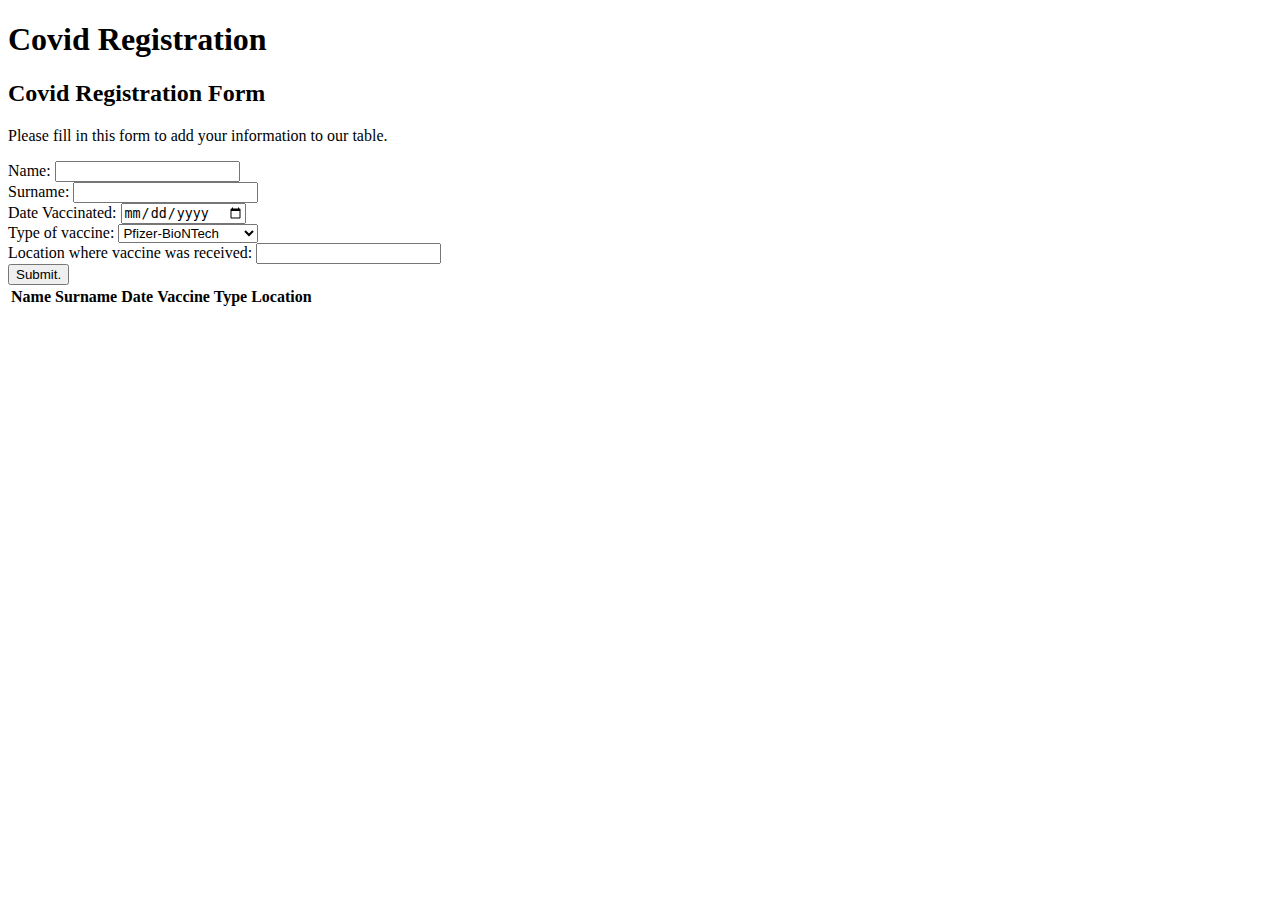
==== index.html @ 9e5d594b "Finished html and javascript parts, started css." ====
<!DOCTYPE html>
<html>
  <head>
    <meta charset="utf-8" />
    <title>Covid Registration</title>


  </head>
  <body>
    <h1>Covid Registration </h1>
    <h2>Covid Registration Form</h2>
    <p>Please fill in this form to add your information to our table.</p>

    <form method="POST">
        <div>
            <label for="name">Name:</label>
            <input type="text" id="name" name="surname">
        </div>

        <div>
            <label for="surname">Surname:</label>
            <input type="text" id="surname" name="surname">
        </div>

        <div>
            <label for="date">Date Vaccinated:</label>
            <input type="date" id="date" name="date">
        </div>

        <div>
            <label for="Vaccine Type">Type of vaccine:</label>
            <select name="vaccinetype" id="vaccinetype">
            <option value="Pfizer-BioNTech">Pfizer-BioNTech</option>
            <option value="Moderna">Moderna</option>
            <option value="Johnson & Johnson">Johnson & Johnson</option>
            </select>
        </div>


        <div>
            <label for="location">Location where vaccine was received:</label>
            <input type="text" id="location" name="location">
        </div>
        
        <div>
            <button type="button" id="updateButton" onclick="addRow();">Submit.</button>
        </div>
    </form>

    <div  id="div5">
        <table id="table1">
            <tr>
                <th>Name</th>
                <th>Surname</th>
                <th>Date</th>
                <th>Vaccine Type</th>
                <th>Location</th>
            </tr>


        </table>
    </div>


    <script>     
        function addSentence() 
        {
            var para = document.createElement("p");

            var name = document.getElementById("name").value;
            var surname = document.getElementById("surname").value;
            var date = document.getElementById("date").value;
            var vaccinetype = document.getElementById("vaccinetype").value;
            var location = document.getElementById("location").value;

            var node = document.createTextNode(name +" " + surname + " " + date + " " + vaccinetype + " " + location);
            para.appendChild(node);
            var element = document.getElementById("div5");
            element.appendChild(para);
        }


        function addRow() 
        {
            var table = document.getElementById("table1");
            //Get info for new row
            var name = document.getElementById("name").value;
            var surname = document.getElementById("surname").value;
            var date = document.getElementById("date").value;
            var vaccinetype = document.getElementById("vaccinetype").value;
            var location = document.getElementById("location").value;           


            //Add cells
            var row = table.insertRow(1);
            var cell1 = row.insertCell(0);
            var cell2 = row.insertCell(1);
            var cell3 = row.insertCell(2);
            var cell4 = row.insertCell(3);
            var cell5 = row.insertCell(4);


            // Add some text to the new cells:
            cell1.innerHTML = name;
            cell2.innerHTML = surname; 
            cell3.innerHTML = date;
            cell4.innerHTML = vaccinetype;
            cell5.innerHTML = location;
        }

        
    </script>

</html>
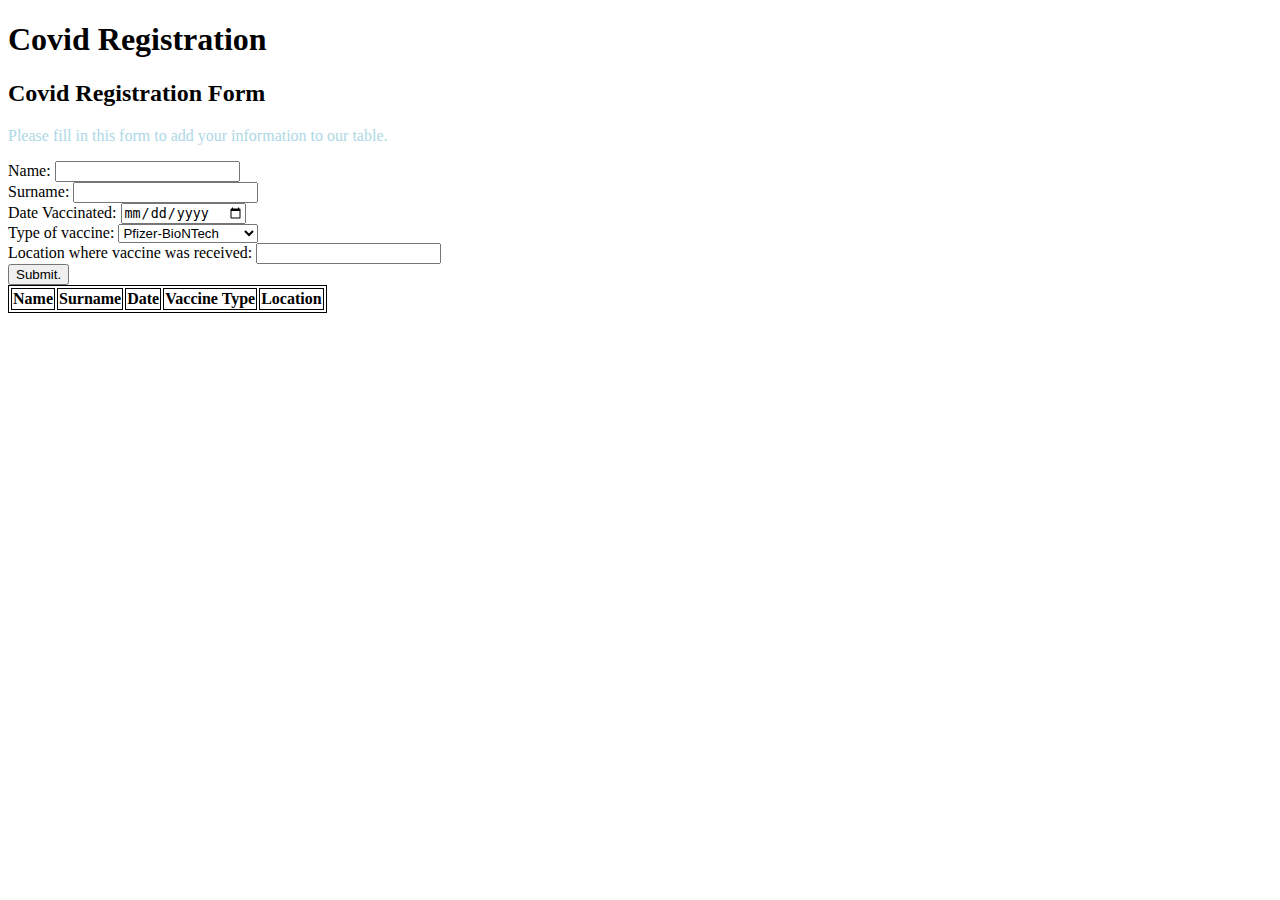
==== commit f5737e71: "A bit more CSS and weird JSON stuff removed." ====
--- a/index.html
+++ b/index.html
@@ -4,7 +4,7 @@
   <head>
     <meta charset="utf-8" />
     <title>Covid Registration</title>
-
+    <link href="./styles.css" rel="stylesheet">
 
   </head>
   <body>
--- a/styles.css
+++ b/styles.css
@@ -0,0 +1,7 @@
+p {
+    color: lightblue;
+  }
+
+  table, th, td {
+    border: 1px solid black;
+  }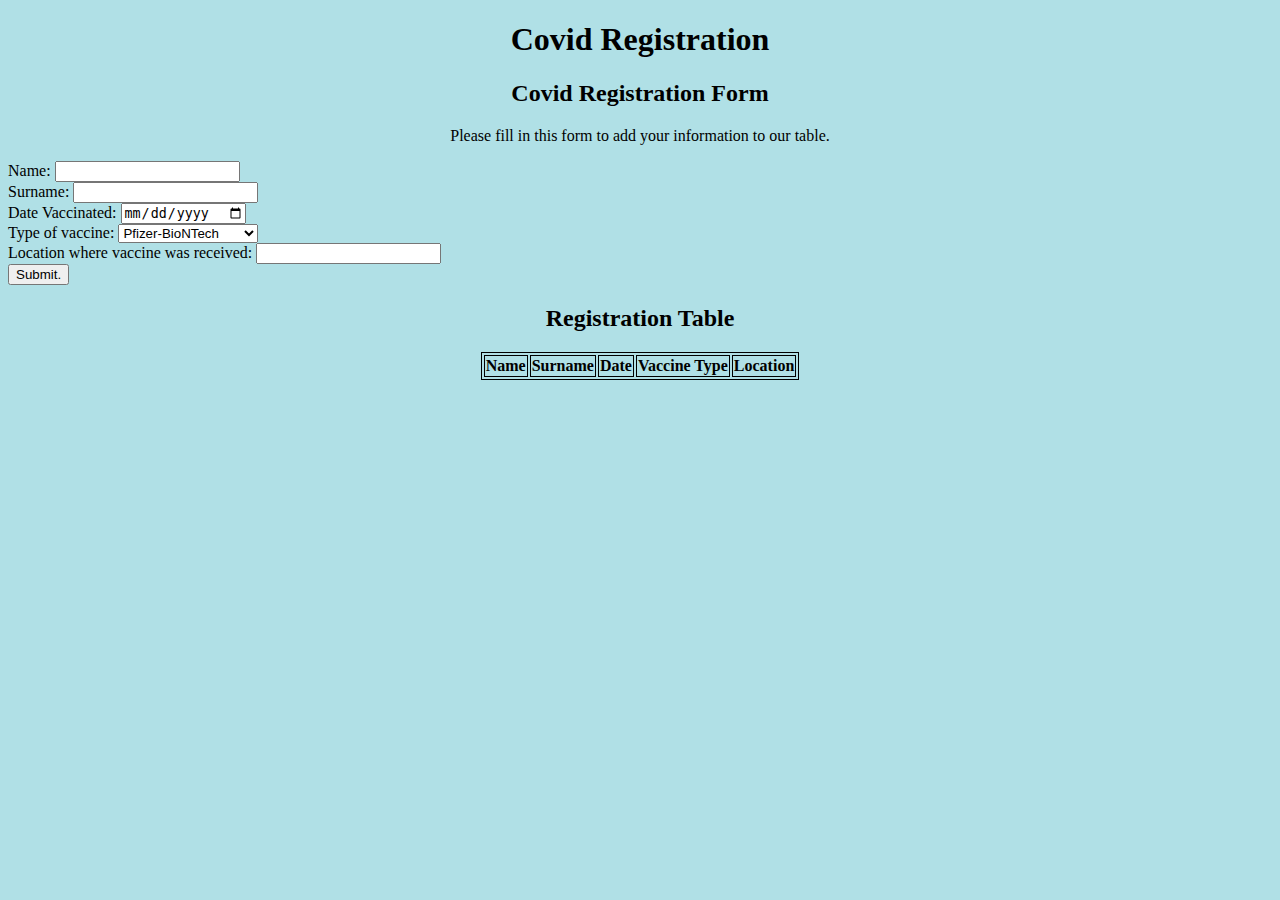
==== commit d80b26f1: "Added more CSS and improved readme." ====
--- a/index.html
+++ b/index.html
@@ -48,6 +48,9 @@
         </div>
     </form>
 
+    <div>
+        <h2>Registration Table</h2>
+    </div>
     <div  id="div5">
         <table id="table1">
             <tr>
--- a/styles.css
+++ b/styles.css
@@ -1,7 +1,26 @@
 p {
-    color: lightblue;
+    color: black;
+    text-align: center;
   }
 
-  table, th, td {
+table, th, td {
     border: 1px solid black;
+    margin-left: auto;
+    margin-right: auto;
+
+  }
+
+body {
+      background-color: powderblue;
+  }
+
+  h1 {    text-align: center;
+}
+
+h2 {
+    text-align: center;
+}
+
+.center {
+
   }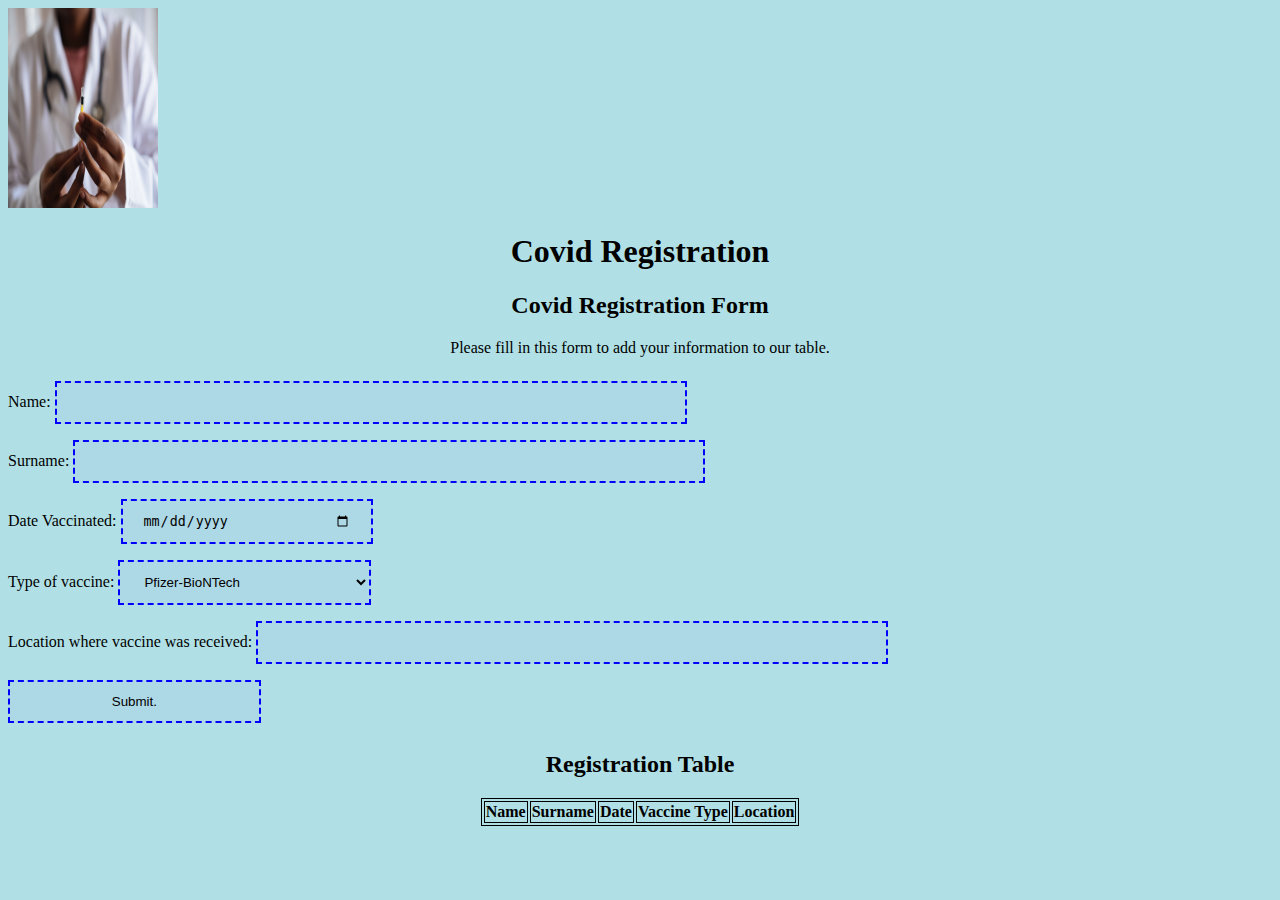
==== commit f18106e2: "Improved css and added an image." ====
--- a/index.html
+++ b/index.html
@@ -1,13 +1,17 @@
   
 <!DOCTYPE html>
+
 <html>
   <head>
     <meta charset="utf-8" />
     <title>Covid Registration</title>
     <link href="./styles.css" rel="stylesheet">
+    <script type="text/javascript" src="./script1.js"></script>
+  </head>
 
-  </head>
+
   <body>
+    <img id="injection" src="./injection.jpg" height="200" width="150">
     <h1>Covid Registration </h1>
     <h2>Covid Registration Form</h2>
     <p>Please fill in this form to add your information to our table.</p>
@@ -15,7 +19,7 @@
     <form method="POST">
         <div>
             <label for="name">Name:</label>
-            <input type="text" id="name" name="surname">
+            <input type="text" id="name" name="name">
         </div>
 
         <div>
@@ -66,53 +70,4 @@
     </div>
 
 
-    <script>     
-        function addSentence() 
-        {
-            var para = document.createElement("p");
-
-            var name = document.getElementById("name").value;
-            var surname = document.getElementById("surname").value;
-            var date = document.getElementById("date").value;
-            var vaccinetype = document.getElementById("vaccinetype").value;
-            var location = document.getElementById("location").value;
-
-            var node = document.createTextNode(name +" " + surname + " " + date + " " + vaccinetype + " " + location);
-            para.appendChild(node);
-            var element = document.getElementById("div5");
-            element.appendChild(para);
-        }
-
-
-        function addRow() 
-        {
-            var table = document.getElementById("table1");
-            //Get info for new row
-            var name = document.getElementById("name").value;
-            var surname = document.getElementById("surname").value;
-            var date = document.getElementById("date").value;
-            var vaccinetype = document.getElementById("vaccinetype").value;
-            var location = document.getElementById("location").value;           
-
-
-            //Add cells
-            var row = table.insertRow(1);
-            var cell1 = row.insertCell(0);
-            var cell2 = row.insertCell(1);
-            var cell3 = row.insertCell(2);
-            var cell4 = row.insertCell(3);
-            var cell5 = row.insertCell(4);
-
-
-            // Add some text to the new cells:
-            cell1.innerHTML = name;
-            cell2.innerHTML = surname; 
-            cell3.innerHTML = date;
-            cell4.innerHTML = vaccinetype;
-            cell5.innerHTML = location;
-        }
-
-        
-    </script>
-
 </html>--- a/styles.css
+++ b/styles.css
@@ -21,6 +21,46 @@
     text-align: center;
 }
 
-.center {
+input[type=text] {
+  width: 50%;
+  padding: 12px 20px;
+  margin: 8px 0;
+  box-sizing: border-box;
+  border: 2px dashed blue;
+  background-color: lightblue;
+}
 
-  }+input[type=date] {
+  width: 20%;
+  padding: 12px 20px;
+  margin: 8px 0;
+  box-sizing: border-box;
+  border: 2px dashed blue;
+  background-color: lightblue;
+}
+
+button {
+  width: 20%;
+  padding: 12px 20px;
+  margin: 8px 0;
+  box-sizing: border-box;
+  border: 2px dashed blue;
+  background-color: lightblue;
+
+}
+
+select {
+  width: 20%;
+  padding: 12px 20px;
+  margin: 8px 0;
+  box-sizing: border-box;
+  border: 2px dashed blue;
+  background-color: lightblue;
+}
+
+image.injection {
+  position: relative;
+  bottom: 200;
+  right: 200;
+  border: 3px solid #73AD21;
+}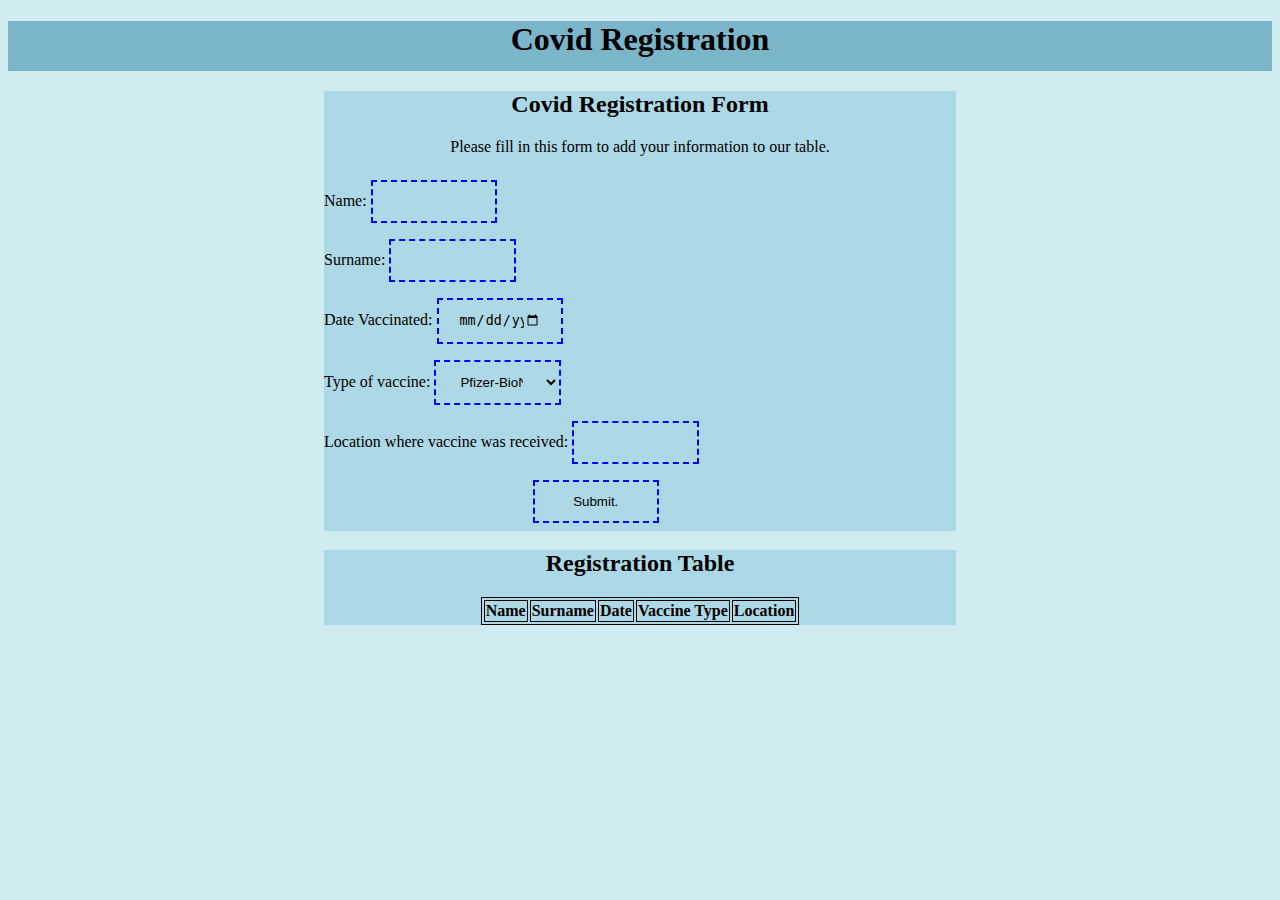
==== commit 2f3d10ff: "Improved CSS, deleted second." ====
--- a/index.html
+++ b/index.html
@@ -11,8 +11,14 @@
 
 
   <body>
-    <img id="injection" src="./injection.jpg" height="200" width="150">
+      <div id="header">
+    <header>
+    <!--<img id="injection" src="./injection.jpg" height="200" width="150"> -->
+
     <h1>Covid Registration </h1>
+    </header>
+    </div>
+    <div id="block1">
     <h2>Covid Registration Form</h2>
     <p>Please fill in this form to add your information to our table.</p>
 
@@ -47,12 +53,13 @@
             <input type="text" id="location" name="location">
         </div>
         
-        <div>
+        <div id="target">
             <button type="button" id="updateButton" onclick="addRow();">Submit.</button>
         </div>
     </form>
-
-    <div>
+</div>
+<div id="tableblock">
+    <div >
         <h2>Registration Table</h2>
     </div>
     <div  id="div5">
@@ -68,6 +75,6 @@
 
         </table>
     </div>
-
+    </div>
 
 </html>--- a/styles.css
+++ b/styles.css
@@ -7,11 +7,12 @@
     border: 1px solid black;
     margin-left: auto;
     margin-right: auto;
+    background-color: lightblue;
 
   }
 
 body {
-      background-color: powderblue;
+      background-color: rgb(208, 236, 240);
   }
 
   h1 {    text-align: center;
@@ -22,12 +23,13 @@
 }
 
 input[type=text] {
-  width: 50%;
+  width: 20%;
   padding: 12px 20px;
   margin: 8px 0;
   box-sizing: border-box;
   border: 2px dashed blue;
   background-color: lightblue;
+  align-self: center;
 }
 
 input[type=date] {
@@ -46,7 +48,20 @@
   box-sizing: border-box;
   border: 2px dashed blue;
   background-color: lightblue;
+  position: relative;
+  left: 33%;
 
+}
+
+
+
+#header {
+  background-color: rgb(122, 181, 201);
+  position: sticky;
+  width: 100%;
+  height: 50px;
+  margin: 0px 0px;
+  padding: 0px 0px;
 }
 
 select {
@@ -63,4 +78,18 @@
   bottom: 200;
   right: 200;
   border: 3px solid #73AD21;
+}
+
+#block1 {
+  background-color: lightblue;
+  width: 50%;
+  position: relative;
+  left: 25%;
+}
+
+#tableblock {
+  background-color: lightblue;
+  width: 50%;
+  position: relative;
+  left: 25%;
 }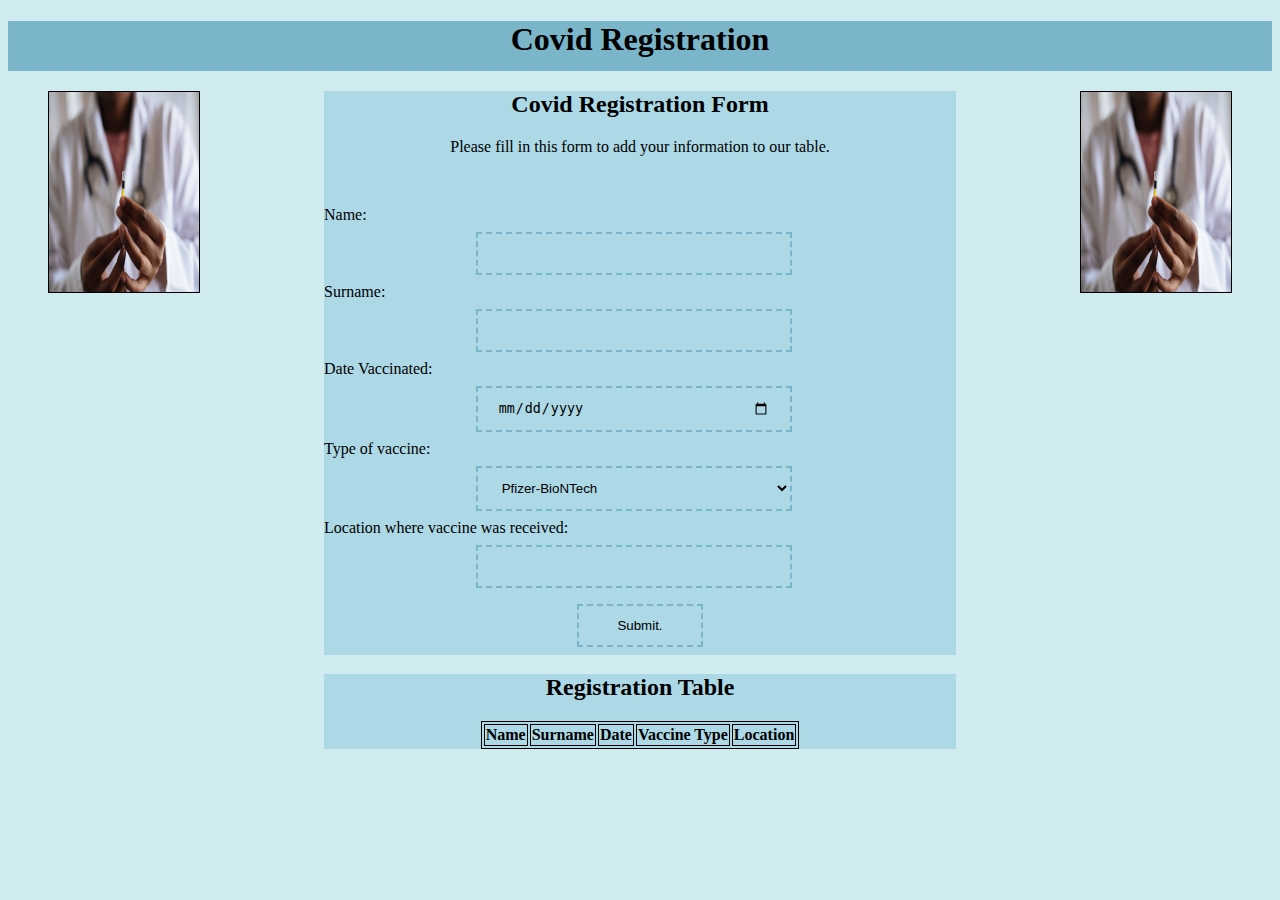
==== commit c43e8b9a: "Even more improvements." ====
--- a/index.html
+++ b/index.html
@@ -13,43 +13,53 @@
   <body>
       <div id="header">
     <header>
-    <!--<img id="injection" src="./injection.jpg" height="200" width="150"> -->
+
 
     <h1>Covid Registration </h1>
     </header>
+    <img id="injection" src="./injection.jpg" height="200" width="150">
+    <img id="injection2" src="./injection2.jpg" height="200" width="150">
     </div>
     <div id="block1">
     <h2>Covid Registration Form</h2>
     <p>Please fill in this form to add your information to our table.</p>
-
+    <p>  <br> </p>
     <form method="POST">
         <div>
-            <label for="name">Name:</label>
+            <label for="name">Name:</label> </body> </div>
+            <div>
             <input type="text" id="name" name="name">
         </div>
 
         <div>
             <label for="surname">Surname:</label>
+        </div>
+        <div>
             <input type="text" id="surname" name="surname">
         </div>
 
         <div>
             <label for="date">Date Vaccinated:</label>
+        </div>
+        <div>
             <input type="date" id="date" name="date">
         </div>
 
         <div>
-            <label for="Vaccine Type">Type of vaccine:</label>
+            <label for="Vaccine Type">Type of vaccine:</label> <div>
             <select name="vaccinetype" id="vaccinetype">
             <option value="Pfizer-BioNTech">Pfizer-BioNTech</option>
             <option value="Moderna">Moderna</option>
             <option value="Johnson & Johnson">Johnson & Johnson</option>
             </select>
+            </div>
         </div>
 
 
         <div>
             <label for="location">Location where vaccine was received:</label>
+        </div>
+        <div>
             <input type="text" id="location" name="location">
         </div>
         
--- a/styles.css
+++ b/styles.css
@@ -23,22 +23,26 @@
 }
 
 input[type=text] {
-  width: 20%;
+  width: 50%;
   padding: 12px 20px;
   margin: 8px 0;
   box-sizing: border-box;
-  border: 2px dashed blue;
+  border: 2px dashed rgb(122, 181, 201);
   background-color: lightblue;
   align-self: center;
+  position: relative;
+  left: 24%;
 }
 
 input[type=date] {
-  width: 20%;
+  width: 50%;
   padding: 12px 20px;
   margin: 8px 0;
   box-sizing: border-box;
-  border: 2px dashed blue;
+  border: 2px dashed rgb(122, 181, 201);
   background-color: lightblue;
+  position: relative;
+  left: 24%;
 }
 
 button {
@@ -46,10 +50,10 @@
   padding: 12px 20px;
   margin: 8px 0;
   box-sizing: border-box;
-  border: 2px dashed blue;
+  border: 2px dashed rgb(122, 181, 201);
   background-color: lightblue;
   position: relative;
-  left: 33%;
+  left: 40%;
 
 }
 
@@ -65,19 +69,31 @@
 }
 
 select {
-  width: 20%;
+  width: 50%;
   padding: 12px 20px;
   margin: 8px 0;
   box-sizing: border-box;
-  border: 2px dashed blue;
+  border: 2px dashed rgb(122, 181, 201);
   background-color: lightblue;
+  position: relative;
+  left: 24%;
+  
 }
 
-image.injection {
-  position: relative;
-  bottom: 200;
-  right: 200;
-  border: 3px solid #73AD21;
+#injection {
+  position: absolute;
+  top: 70px;
+  left: 40px;
+  border: 3px solid black;
+  border-width: 1px;
+}
+
+#injection2 {
+  position: absolute;
+  top: 70px;
+  right: 40px;
+  border: 3px solid black;
+  border-width: 1px;
 }
 
 #block1 {
